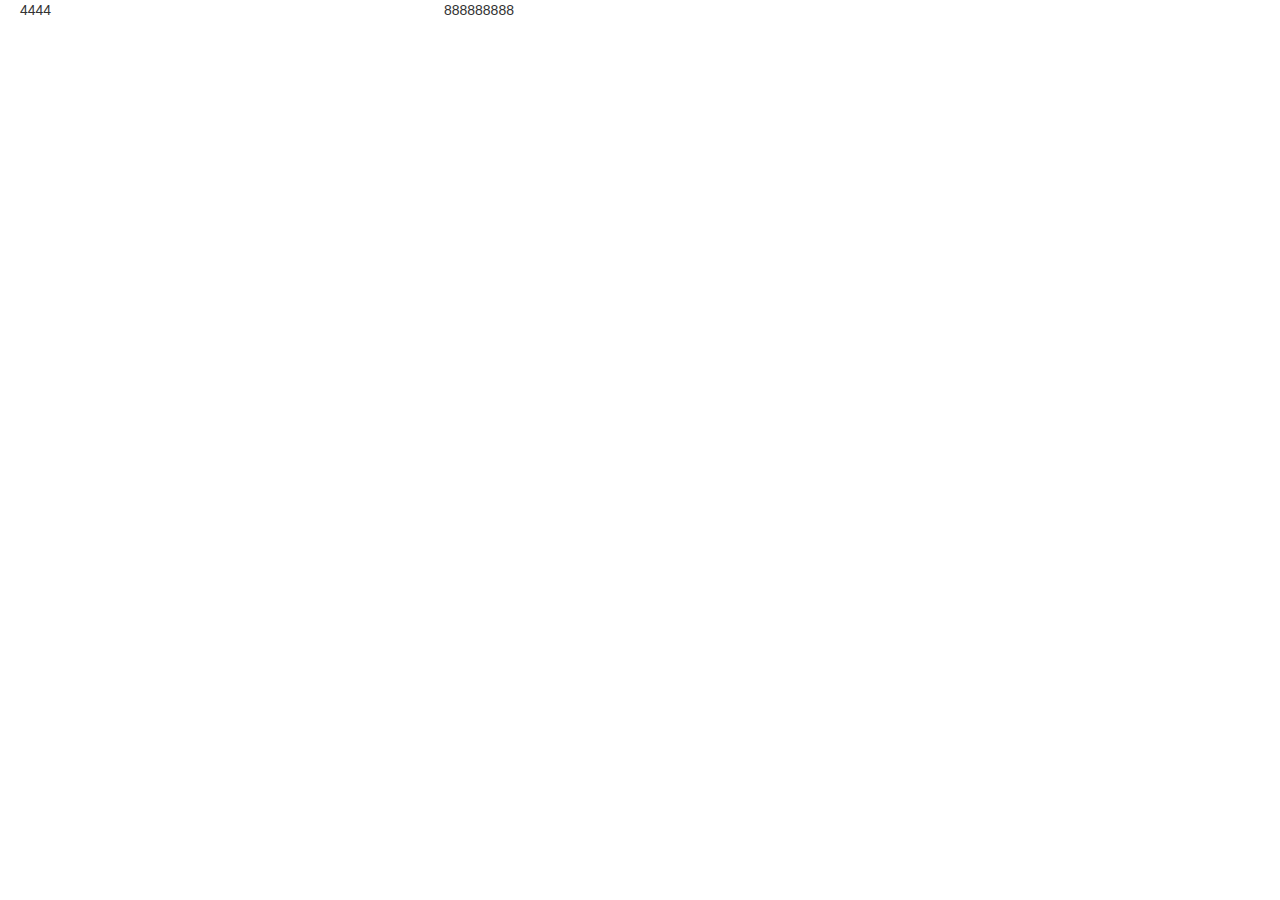
==== html/index.html @ c049062f "--" ====
﻿<!DOCTYPE html>
<html>
<head>
    <meta charset='utf-8'>
    <meta content='IE=edge,chrome=1' http-equiv='X-UA-Compatible'>
    <meta content='www.conmeno.com' name='author'>
    <meta content='Connecting people' name='description'>
    <meta content='hài, vui cười, troll, truyện vui, hotgirl, gái đẹp' name='keywords'>
    <meta content='width=device-width, initial-scale=1, maximum-scale=1' name='viewport'>
    <meta name="HandheldFriendly" content="True">
    <meta name="MobileOptimized" content="320">
    <script src="http://code.jquery.com/jquery-1.9.1.min.js"></script>
    <script src="bootstrap/js/bootstrap.min.js"></script>
    <link href="bootstrap/css/bootstrap.css" rel="stylesheet" />
    <link href="bootstrap/css/bootstrap-responsive.css" rel="stylesheet" />
    <link rel="stylesheet" media="only screen and (max-width: 900px)" href="table.css">
    <link rel="stylesheet" media="only screen and (max-width: 600px)" href="mobile.css">
    <script type="text/javascript">

        $(document).ready(function () {


        });
    </script>
</head>
<body>
    <div class="container-fluid">
        <div class="row-fluid">
        <div class="span4">4444</div>
        <div class="span8">888888888</div>
        </div>
    </div>
</body>
</html>
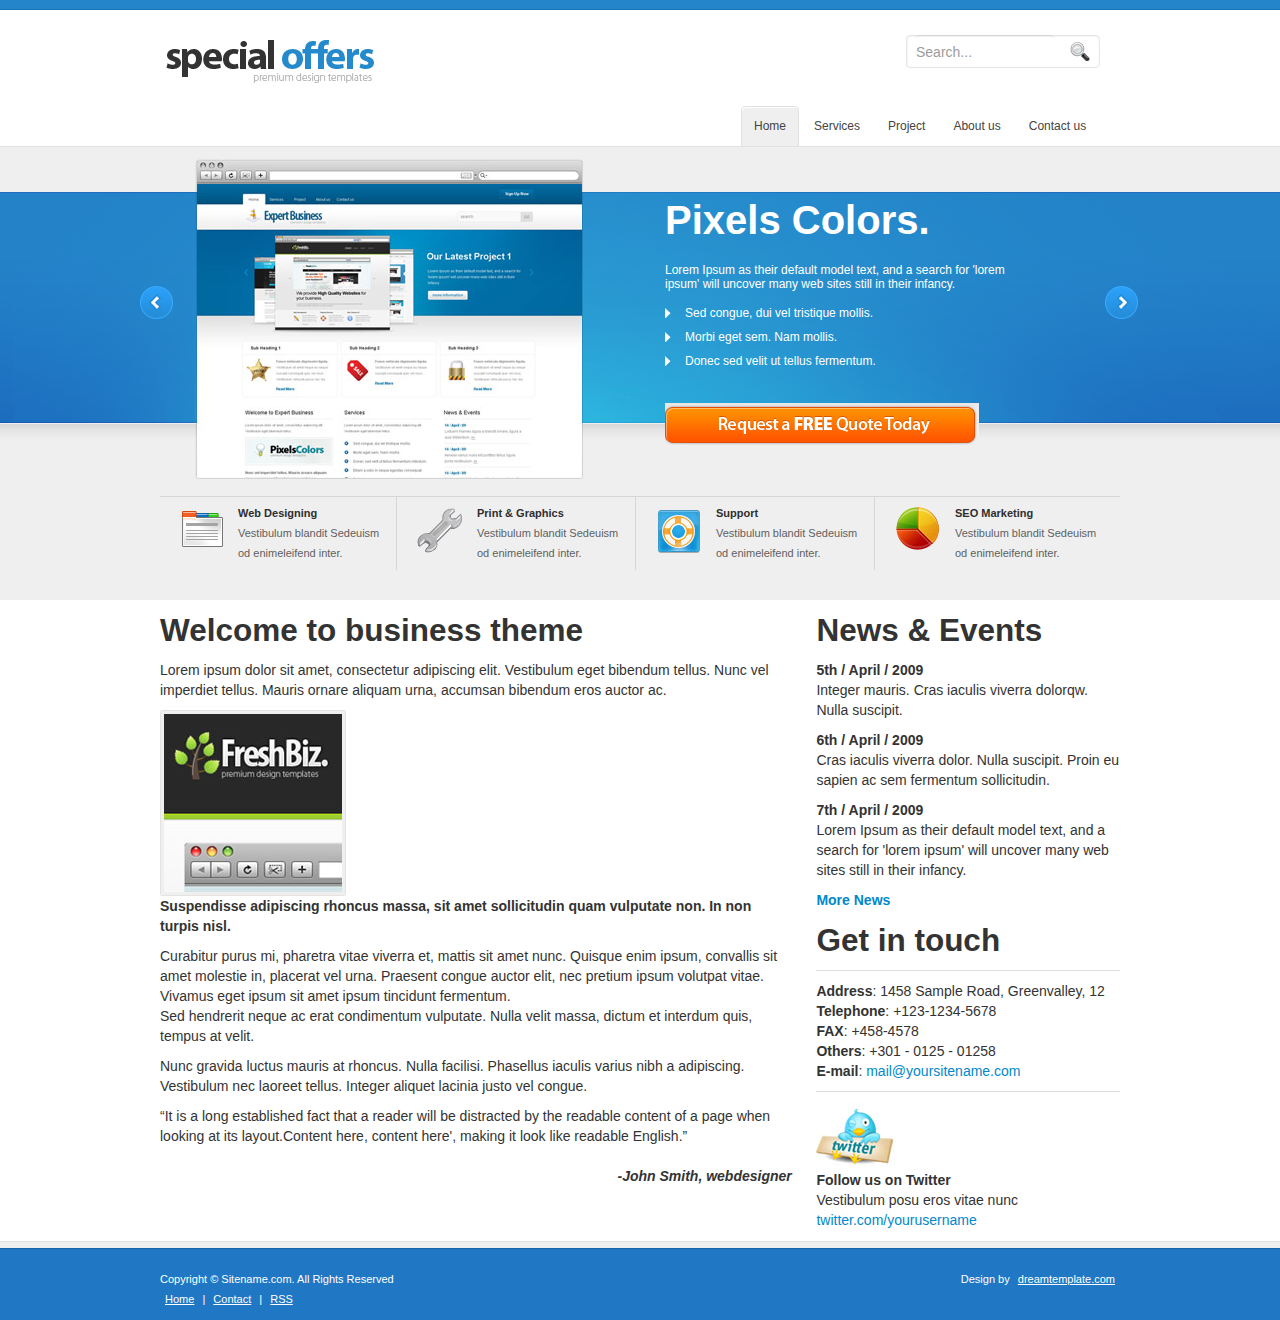
==== commit a9a420e0: "a" ====
--- a/html/index.html
+++ b/html/index.html
@@ -13,22 +13,360 @@
     <script src="bootstrap/js/bootstrap.min.js"></script>
     <link href="bootstrap/css/bootstrap.css" rel="stylesheet" />
     <link href="bootstrap/css/bootstrap-responsive.css" rel="stylesheet" />
+    <link href="style.css" rel="stylesheet" />
     <link rel="stylesheet" media="only screen and (max-width: 900px)" href="table.css">
     <link rel="stylesheet" media="only screen and (max-width: 600px)" href="mobile.css">
+    <script src="js/easySlider1.5.js"></script>
+    <link href="fixcss.css" rel="stylesheet" />
     <script type="text/javascript">
 
         $(document).ready(function () {
 
-
+            $("#slider").easySlider({
+                controlsBefore: '<p id="controls">',
+                controlsAfter: '</p>',
+                auto: true,
+                continuous: true
+            });
         });
     </script>
+    <style type="text/css">
+        .gallery
+        {
+            width: 890px;
+            height: 350px;
+            margin: 0 auto;
+        }
+
+        #slider
+        {
+            margin: 0;
+            padding: 0;
+            list-style: none;
+        }
+
+            #slider ul,
+            #slider li
+            {
+                margin: 0;
+                padding: 0;
+                list-style: none;
+            }
+            /* 
+    define width and height of list item (slide)
+    entire slider area will adjust according to the parameters provided here
+*/
+            #slider li
+            {
+                width: 890px;
+                height: 350px;
+                overflow: hidden;
+            }
+
+        p#controls
+        {
+            margin: 0;
+            padding: 0;
+            position: relative;
+        }
+
+        #prevBtn
+        {
+            display: block;
+            margin: 0;
+            overflow: hidden;
+            width: 35px;
+            height: 75px;
+            position: absolute;
+            left: -55px;
+            top: -210px;
+        }
+
+        #nextBtn
+        {
+            display: block;
+            margin: 0;
+            overflow: hidden;
+            width: 35px;
+            height: 75px;
+            position: absolute;
+            left: 910px;
+            top: -210px;
+        }
+
+        #prevBtn a
+        {
+            display: block;
+            width: 35px;
+            height: 75px;
+            background: url(images/l_arrow.gif) no-repeat 0 0;
+        }
+
+        #nextBtn a
+        {
+            display: block;
+            width: 35px;
+            height: 75px;
+            background: url(images/r_arrow.gif) no-repeat 0 0;
+        }
+        .container2
+        {
+            width:960px;
+            margin:0px auto;
+        }
+        .container960
+        {
+            width:960px;
+            margin: 0px auto;
+        }
+    </style>
 </head>
 <body>
-    <div class="container-fluid">
-        <div class="row-fluid">
-        <div class="span4">4444</div>
-        <div class="span8">888888888</div>
+    <div class="main">
+        <div class="container-fluid">
+      
+            <div class="row-fluid">
+                <div class="header">
+                    <div class="block_header">
+                        <div class="logo">
+                            <a href="index.html">
+                                <img src="images/logo.gif" width="227" height="128" border="0" alt="logo" /></a>
+                        </div>
+                        <div class="search">
+                            <form id="form1" name="form1" method="post" action="">
+                                <label>
+                                    <span>
+                                        <input name="q" type="text" class="keywords" id="textfield" maxlength="50" value="Search..." />
+                                    </span>
+                                    <input name="b" type="image" src="images/search.gif" class="button" />
+                                </label>
+                            </form>
+                        </div>
+                        <div class="menu">
+                            <ul>
+                                <li><a href="index.html" class="active"><span>Home</span></a></li>
+                                <li><a href="services.html"><span>Services</span></a></li>
+                                <li><a href="works.html"><span>Project</span></a></li>
+                                <li><a href="works.html"><span>About us</span></a></li>
+                                <li><a href="contact.html"><span>Contact us</span></a></li>
+                            </ul>
+                        </div>
+                        <div class="clr"></div>
+                    </div>
+                </div>
+            </div>
+            <div class="row-fluid">
+                <div class="slider">
+                    <div class="header_text">
+                        <div class="gallery">
+                            <div id="slider">
+                                <ul>
+                                    <li>
+                                        <div class="div">
+                                            <img src="images/simple_img_1.jpg" alt="screen 1" width="388" height="321" border="0"
+                                                class="screen" />
+                                            <div class="left1">
+                                                <h2><strong>Pixels Colors. </strong></h2>
+                                                <p>
+                                                    Lorem Ipsum as their default model text, and a search for 'lorem
+                                                <br />
+                                                    ipsum' will uncover many web sites still in their infancy.
+                                                </p>
+                                                <p class="ulli">Sed congue, dui vel tristique mollis.</p>
+                                                <p class="ulli">Morbi eget sem. Nam mollis. </p>
+                                                <p class="ulli">Donec sed velit ut tellus fermentum.</p>
+                                                <p class="button">
+                                                    <a href="#">
+                                                        <img src="images/Request.gif" alt="picture" width="314" height="43" border="0" /></a>
+                                                </p>
+                                            </div>
+                                        </div>
+                                    </li>
+                                    <li>
+                                        <div class="div">
+                                            <img src="images/simple_img_2.jpg" alt="screen 1" width="388" height="321" border="0"
+                                                class="screen" />
+                                            <div class="left1">
+                                                <h2><strong>Stylefolio.</strong></h2>
+                                                <p>
+                                                    Lorem Ipsum as their default model text, and a search for 'lorem
+                                                <br />
+                                                    ipsum' will uncover many web sites still in their infancy.
+                                                </p>
+                                                <p class="ulli">Sed congue, dui vel tristique mollis.</p>
+                                                <p class="ulli">Morbi eget sem. Nam mollis. </p>
+                                                <p class="ulli">Donec sed velit ut tellus fermentum.</p>
+                                                <p class="button">
+                                                    <a href="#">
+                                                        <img src="images/Request.gif" alt="picture" width="314" height="43" border="0" /></a>
+                                                </p>
+                                            </div>
+                                        </div>
+                                    </li>
+                                    <li>
+                                        <div class="div">
+                                            <img src="images/simple_img_3.jpg" alt="screen 1" width="388" height="321" border="0"
+                                                class="screen" />
+                                            <div class="left1">
+                                                <h2><strong>Expert Business.</strong></h2>
+                                                <p>
+                                                    Lorem Ipsum as their default model text, and a search for 'lorem
+                                                <br />
+                                                    ipsum' will uncover many web sites still in their infancy.
+                                                </p>
+                                                <p class="ulli">Sed congue, dui vel tristique mollis.</p>
+                                                <p class="ulli">Morbi eget sem. Nam mollis. </p>
+                                                <p class="ulli">Donec sed velit ut tellus fermentum.</p>
+                                                <p class="button">
+                                                    <a href="#">
+                                                        <img src="images/Request.gif" alt="picture" width="314" height="43" border="0" /></a>
+                                                </p>
+                                            </div>
+                                        </div>
+                                    </li>
+                                </ul>
+                            </div>
+                        </div>
+                        <div class="clr"></div>
+                    </div>
+                </div>
+            </div>
+            <div class="row-fluid">
+            </div>
+            <div class="row-fluid">
+                <div class="top_sup">
+                    <div class="top_sup_resize">
+                        <div class="blogga">
+                            <img src="images/img_1.jpg" alt="picture" width="54" height="54" />
+                            <p>
+                                <strong>Web Designing</strong><br />
+                                Vestibulum blandit Sedeuism
+                            <br />
+                                od enimeleifend inter.
+                            </p>
+                        </div>
+                        <div class="blogga">
+                            <img src="images/img_2.jpg" alt="picture" width="54" height="54" />
+                            <p>
+                                <strong>Print &amp; Graphics</strong><br />
+                                Vestibulum blandit Sedeuism
+                            <br />
+                                od enimeleifend inter.
+                            </p>
+                        </div>
+                        <div class="blogga">
+                            <img src="images/img_3.jpg" alt="picture" width="54" height="54" />
+                            <p>
+                                <strong>Support</strong><br />
+                                Vestibulum blandit Sedeuism
+                            <br />
+                                od enimeleifend inter.
+                            </p>
+                        </div>
+                        <div class="blogga2">
+                            <img src="images/img_4.jpg" alt="picture" width="54" height="54" />
+                            <p>
+                                <strong>SEO Marketing</strong><br />
+                                Vestibulum blandit Sedeuism
+                            <br />
+                                od enimeleifend inter.
+                            </p>
+                        </div>
+                        <div class="clr"></div>
+                    </div>
+                    <div class="clr"></div>
+                </div>
+            </div>
+            <div class="row-fluid">
+              <div class="container960">
+                <div class="span8">
+                    <h2>Welcome to business theme</h2>
+                    <p>
+                        <span>Lorem ipsum dolor sit amet, consectetur adipiscing elit. Vestibulum eget bibendum
+                            tellus. Nunc vel imperdiet tellus. Mauris ornare aliquam urna, accumsan bibendum
+                            eros auctor ac.</span>
+                    </p>
+                    <img src="images/img_5.jpg" alt="picture" width="186" height="186" />
+                    <p>
+                        <strong>Suspendisse adipiscing rhoncus massa, sit amet sollicitudin quam vulputate
+                    non. In non turpis nisl. </strong>
+                    </p>
+                    <p>
+                        Curabitur purus mi, pharetra vitae viverra et, mattis sit amet nunc. Quisque enim
+                        ipsum, convallis sit amet molestie in, placerat vel urna. Praesent congue auctor
+                        elit, nec pretium ipsum volutpat vitae. Vivamus eget ipsum sit amet ipsum tincidunt
+                        fermentum.<br />
+                        Sed hendrerit neque ac erat condimentum vulputate. Nulla velit massa, dictum et
+                        interdum quis, tempus at velit.
+                    </p>
+                    <p>
+                        Nunc gravida luctus mauris at rhoncus. Nulla facilisi. Phasellus iaculis varius
+                        nibh
+                    a adipiscing. Vestibulum nec laoreet tellus. Integer aliquet lacinia justo vel congue.
+                    </p>
+                    <p class="test">
+                        “It is a long established fact that a reader will be distracted by the readable
+                        content of a page when looking at its layout.Content here, content here', making
+                        it look like readable English.”<br />
+                        <br />
+                        <em style="float: right;"><strong>-John Smith, webdesigner</strong></em><br />
+                    </p>
+                </div>
+                <div class="span4">
+                    <h2>News &amp; Events</h2>
+                    <p>
+                        <strong>5th / April / 2009</strong><br />
+                        Integer mauris. Cras iaculis viverra dolorqw. Nulla suscipit.
+                    </p>
+                    <p>
+                        <strong>6th / April / 2009</strong><br />
+                        Cras iaculis viverra dolor. Nulla suscipit. Proin eu sapien ac sem fermentum sollicitudin.
+                    </p>
+                    <p>
+                        <strong>7th / April / 2009</strong><br />
+                        Lorem Ipsum as their default model text, and a search for 'lorem ipsum' will uncover
+                        many web sites still in their infancy.
+                    </p>
+                    <p><strong><a href="#">More News</a></strong></p>
+                    <h2>Get in touch</h2>
+                    <div class="bg"></div>
+                    <p>
+                        <strong>Address</strong>: 1458 Sample Road, Greenvalley, 12<br />
+                        <strong>Telephone</strong>: +123-1234-5678<br />
+                        <strong>FAX</strong>: +458-4578<br />
+                        <strong>Others</strong>: +301 - 0125 - 01258<br />
+                        <strong>E-mail</strong>: <a href="#">mail@yoursitename.com</a>
+                    </p>
+                    <div class="bg"></div>
+                    <img src="images/twitter.jpg" alt="picture" width="81" height="68" />
+                    <p>
+                        <strong>Follow us on Twitter</strong><br />
+                        Vestibulum posu eros vitae nunc<a href="#"> twitter.com/yourusername</a>
+                    </p>
+                </div>
+                </div>
+            </div>
+
+            <div class="row-fluid">
+                <div class="footer">
+                    <div class="footer_resize">
+                        <p class="leftt">
+                            Copyright © Sitename.com. All Rights Reserved<br />
+                            <a href="#">Home</a> | <a href="#">Contact</a> | <a href="#">RSS </a>
+                        </p>
+                        <p class="rightt">
+                            Design by <a href="http://dreamtemplate.com/">dreamtemplate.com</a>
+                        </p>
+                        <div class="clr"></div>
+                    </div>
+                    <div class="clr"></div>
+                </div>
+            </div>
+
         </div>
+       
+
+
     </div>
 </body>
 </html>
--- a/html/style.css
+++ b/html/style.css
@@ -0,0 +1,90 @@
+@charset "utf-8";
+body { margin:0; padding:0; width:100%;}
+html { padding:0; margin:0;}
+
+/* main */
+.main {width:100%; padding:0; margin:0 auto; }
+.resize { width:985px; margin:0 auto;}
+
+/********** header **********/
+.header { background:url(images/header_bg.gif) top repeat-x; padding:0; margin:0 auto; }
+
+.block_header {margin:0 auto; width:960px; padding:0; border:none; }
+/* logo */
+.logo { float:left; padding:0; margin:0; width:227px;}
+/* search */
+.search { padding:30px 20px 0 0; margin:0; float:right; width:440px;}
+.search form { display:block; float:right; padding:5px 0;}
+.search span { display:block; float:left; background:url(images/search_bg.gif) left top no-repeat; width:138px; padding:0 10px; height:33px;}
+.search form .keywords { line-height:14px; float:left; border:0; width:138px; padding:9px 0; height:15px; background:none; margin:0; font:normal 14px Arial, Helvetica, sans-serif; color:#9c9c9c;}
+.search form .button { float:left; margin:0; padding:0;}
+/* menu */	
+.menu { float:right; padding:13px 0 0 0; margin:0; width:380px;}
+.menu ul {  padding:0; margin:0; list-style:none; border:0;}
+.menu ul li { float:left; margin:0; padding:0 1px; border:0;}
+.menu ul li a { float:left; margin:0; padding:13px 0; color:#434343; font:normal 12px Arial, Helvetica, sans-serif; text-decoration:none;}
+.menu ul li a span { padding:13px; background:none;}
+.menu ul li a:hover {  background: url(images/r_menu.gif) no-repeat right;}
+.menu ul li a:hover span {  background:url(images/l_menu.gif) no-repeat left;}
+.menu ul li a.active { background:url(images/r_menu.gif) no-repeat right;}
+.menu ul li a.active span {  background:url(images/l_menu.gif) no-repeat left;}
+/********** slider **********/
+.slider {background:#efefef url(images/simple_text_bg.gif) top center repeat-x; margin:0 auto; padding:0; height:350px;}
+/*header_text*/
+.header_text { margin:0 auto; padding:0;}
+.header_text .div { float:right; width:890px; padding:0; margin:0;}
+.header_text img { margin:30px 0 0 0; padding:0;}
+.header_text img.screen { float:left; margin:0; padding:12px 0 0 0;}
+.header_text .div .left1 { float:right; width:420px; padding:0; margin:0;}
+.header_text .div .left1 h2 { font:bold 40px Arial, Helvetica, sans-serif; color:#fff; padding:52px 0 20px 0; margin:0;}
+.header_text p.ulli { width:330px; font: normal 12px Arial, Helvetica, sans-serif; color:#fff; padding:5px 0 5px 20px; margin:0; background: url(images/simple_ul_li.gif) left no-repeat;}
+.header_text p { font: normal 12px Arial, Helvetica, sans-serif; color:#fff;}
+.header_text p.button { font: normal 12px Arial, Helvetica, sans-serif; color:#fff; margin:0; padding:0;}
+/* ================*/
+.slider2 {background: url(images/simple_text_bg2.gif) top center repeat-x; margin:0 auto; padding:0; height:187px;}
+.header_text2 { margin:0 auto; padding:0; width:960px;}
+.header_text2 h2 { font:bold 40px Arial, Helvetica, sans-serif; color:#fff; padding:72px 0 20px 25px; margin:0;}
+/*top_sup*/
+.top_sup { padding:0 0 30px 0; margin:0; background:#efefef;}
+.top_sup_resize { width:960px; border-top:1px solid #d6d6d6; margin:0 auto; padding:0;}
+.top_sup_resize img { float:left; margin:5px 10px; padding:0;}
+.top_sup_resize p { font: normal 11px Arial, Helvetica, sans-serif; color:#5f5f5f; padding:5px; margin:0; line-height:1.8em;}
+.top_sup_resize strong { color:#2e2e2e;}
+.top_sup_resize .blogga { width:230px; float:left; margin:0 2px; padding:2px; border-right:1px solid #d6d6d6;}
+.top_sup_resize .blogga2 { width:230px; float:left; margin:0 2px; padding:2px;}
+/********** block index **********/
+.body { background: #fff; border-top:1px solid #e1e1e1;  }
+.body_resize { width:960px; margin:0 auto; padding:0;}
+.body h2 { font:normal 18px Arial, Helvetica, sans-serif; color:#2a2a2a; padding:15px 5px; margin:0;}
+.body p { font:normal 12px Arial, Helvetica, sans-serif; color:#5f5f5f; padding:10px 5px; margin:0; line-height:1.8em;}
+.body p span { color:#a4a4a4; font: normal 11px Arial, Helvetica, sans-serif; line-height:1.8em;}
+.body a { color:#2079c5; text-decoration:none;}
+.body p.test { margin:5px 20px; background: #f6f6f6 url(images/test.gif) top left no-repeat; border:3px solid #ececec; padding:10px 20px;}
+.body img { float:left; margin:5px 10px; padding:0;}
+.body img.floated { float:right; margin:5px 10px; padding:0;}
+.left { width:589px; float:left; margin:0; padding:0 20px; border-right:1px solid #f2f2f2;}
+.left .serv { width:265px; float:left; margin:0; padding:5px 10px;}
+.right  { width:290px; float:right; margin:0; padding:0 20px;}
+/********** contact form **********/
+#contactform { margin:0; padding:5px 10px;}
+#contactform * { color:#F00;}
+#contactform ol { margin:0; padding:0; list-style:none;}
+#contactform li { margin:0; padding:0; background:none; border:none; display:block;}
+#contactform li.buttons { margin:5px 0 5px 0;}
+#contactform label { margin:0; width:110px; display:block; padding:10px 0; color:#5f5f5f; font: normal 12px Arial, Helvetica, sans-serif; text-transform:capitalize; float:left;}
+#contactform label span { color:#F00;}
+#contactform input.text { width:440px; border:1px solid #e7e7e7; margin:10px 0; padding:5px 2px; height:16px; background:#f8f8f8; float:left;}
+#contactform textarea { width:440px; border:1px solid #e7e7e7; margin:10px 0; padding:2px; background:#f8f8f8; float:left;}
+#contactform li.buttons input { padding:3px 0 3px 110px; margin:0; border:0; color:#FFF; float:left;}
+p.response { text-align:center; color:#F00; font: normal 11px  Georgia, "Times New Roman", Times, serif; line-height:1.8em; width:auto;}
+/*************footer**********/
+.footer { padding:0; margin:0 auto; background:#2077c4 url(images/footer_bg.gif) top repeat-x;}
+.footer_resize {width:960px; margin:0 auto; padding:30px 0 10px 0;}
+.footer p { font:normal 11px  Arial, Helvetica, sans-serif; color:#fff; line-height:1.8em;}
+.footer a { font:normal 11px Arial, Helvetica, sans-serif; color:#fff; text-decoration:underline; padding:5px; margin:0;}
+.footer img {margin:2px 5px; padding:0;}
+.footer p.leftt { text-align:left; width:50%; margin:0; padding:0; float:left;} 
+.footer p.rightt { text-align:right; width:50%; margin:0; padding:0; float:right;} 
+
+p.clr, .clr { clear:both; padding:0; margin:0; background:none;}
+li.bg, .bg { clear:both; border-top:1px solid #ddd; padding:0; margin:10px 0; background:none; line-height:0;}--- a/html/fixcss.css
+++ b/html/fixcss.css
@@ -0,0 +1,4 @@
+﻿.container-fluid
+{
+    padding:0;
+}
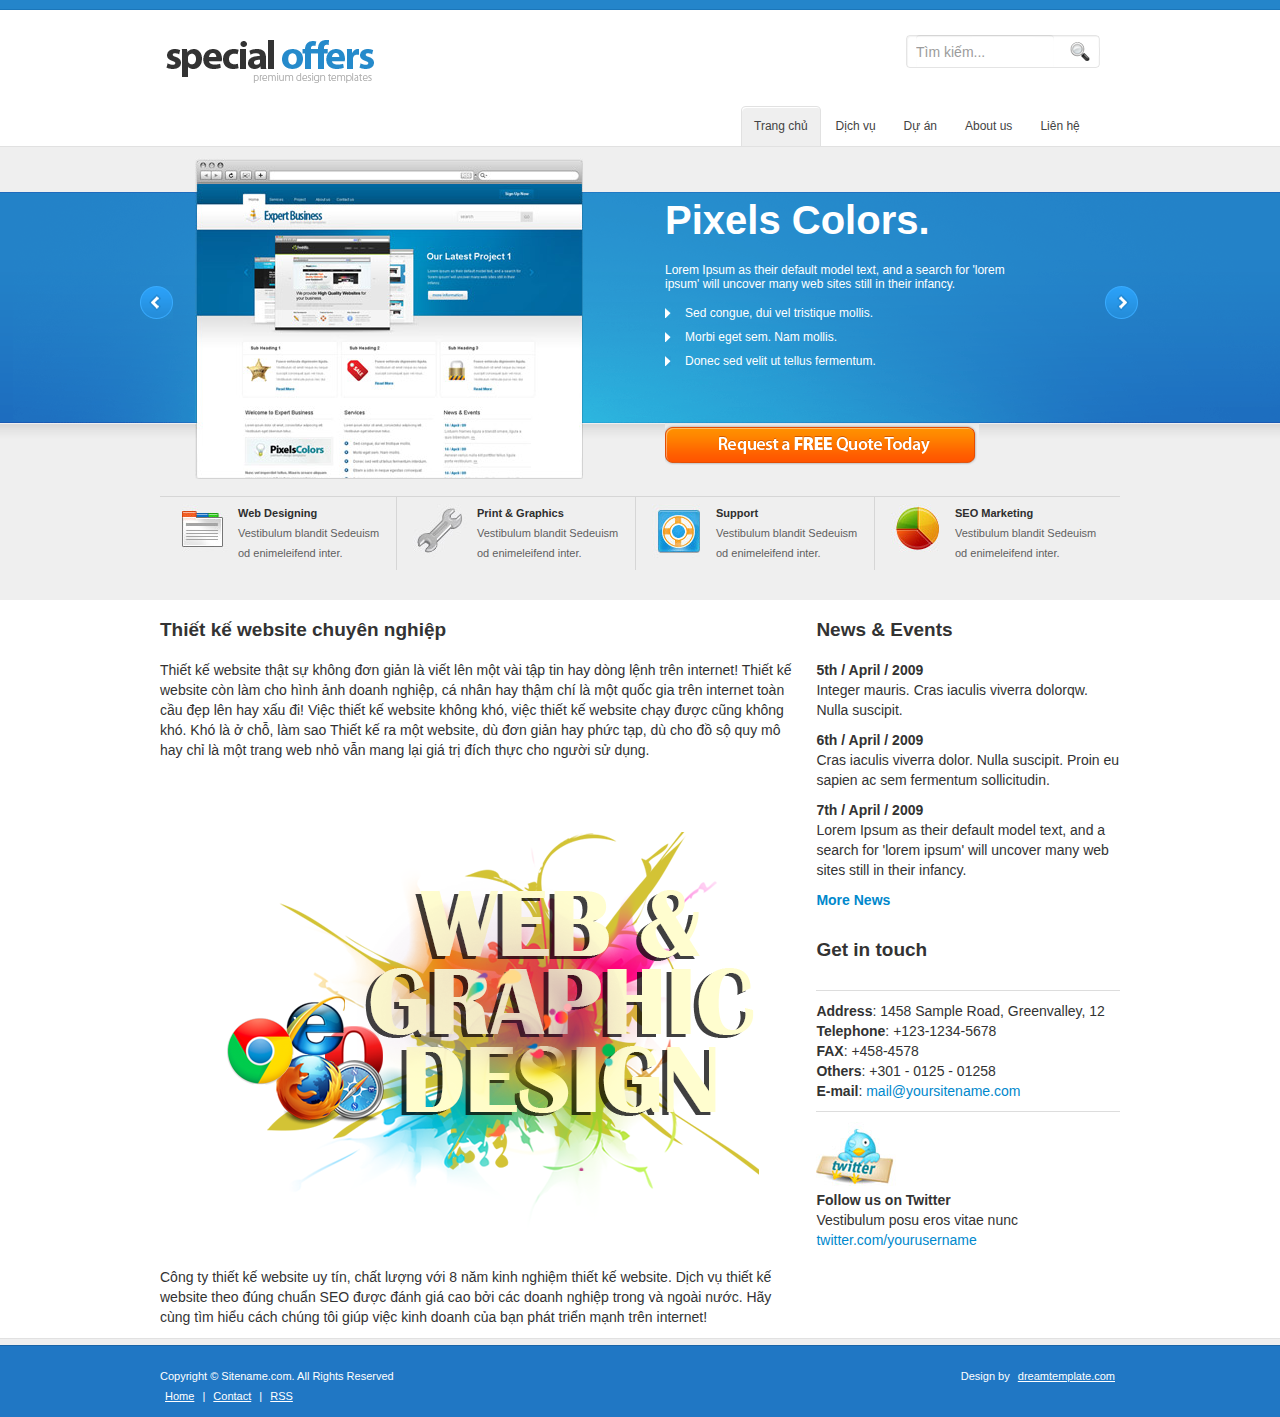
==== commit 4e91d132: "--" ====
--- a/html/index.html
+++ b/html/index.html
@@ -31,23 +31,20 @@
         });
     </script>
     <style type="text/css">
-        .gallery
-        {
+        .gallery {
             width: 890px;
             height: 350px;
             margin: 0 auto;
         }
 
-        #slider
-        {
+        #slider {
             margin: 0;
             padding: 0;
             list-style: none;
         }
 
             #slider ul,
-            #slider li
-            {
+            #slider li {
                 margin: 0;
                 padding: 0;
                 list-style: none;
@@ -56,22 +53,19 @@
     define width and height of list item (slide)
     entire slider area will adjust according to the parameters provided here
 */
-            #slider li
-            {
+            #slider li {
                 width: 890px;
                 height: 350px;
                 overflow: hidden;
             }
 
-        p#controls
-        {
+        p#controls {
             margin: 0;
             padding: 0;
             position: relative;
         }
 
-        #prevBtn
-        {
+        #prevBtn {
             display: block;
             margin: 0;
             overflow: hidden;
@@ -82,8 +76,7 @@
             top: -210px;
         }
 
-        #nextBtn
-        {
+        #nextBtn {
             display: block;
             margin: 0;
             overflow: hidden;
@@ -94,37 +87,32 @@
             top: -210px;
         }
 
-        #prevBtn a
-        {
+        #prevBtn a {
             display: block;
             width: 35px;
             height: 75px;
             background: url(images/l_arrow.gif) no-repeat 0 0;
         }
 
-        #nextBtn a
-        {
+        #nextBtn a {
             display: block;
             width: 35px;
             height: 75px;
             background: url(images/r_arrow.gif) no-repeat 0 0;
         }
-        .container2
-        {
-            width:960px;
-            margin:0px auto;
-        }
-        .container960
-        {
-            width:960px;
+
+        .container2 {
+            width: 960px;
             margin: 0px auto;
         }
+
+       
     </style>
 </head>
 <body>
     <div class="main">
         <div class="container-fluid">
-      
+
             <div class="row-fluid">
                 <div class="header">
                     <div class="block_header">
@@ -136,7 +124,7 @@
                             <form id="form1" name="form1" method="post" action="">
                                 <label>
                                     <span>
-                                        <input name="q" type="text" class="keywords" id="textfield" maxlength="50" value="Search..." />
+                                        <input name="q" type="text" class="keywords" id="textfield" maxlength="50" value="Tìm kiếm..." />
                                     </span>
                                     <input name="b" type="image" src="images/search.gif" class="button" />
                                 </label>
@@ -144,11 +132,11 @@
                         </div>
                         <div class="menu">
                             <ul>
-                                <li><a href="index.html" class="active"><span>Home</span></a></li>
-                                <li><a href="services.html"><span>Services</span></a></li>
-                                <li><a href="works.html"><span>Project</span></a></li>
+                                <li><a href="index.html" class="active"><span>Trang chủ</span></a></li>
+                                <li><a href="services.html"><span>Dịch vụ</span></a></li>
+                                <li><a href="works.html"><span>Dự án</span></a></li>
                                 <li><a href="works.html"><span>About us</span></a></li>
-                                <li><a href="contact.html"><span>Contact us</span></a></li>
+                                <li><a href="contact.html"><span>Liên hệ</span></a></li>
                             </ul>
                         </div>
                         <div class="clr"></div>
@@ -224,6 +212,27 @@
                                             </div>
                                         </div>
                                     </li>
+                                     <li>
+                                        <div class="div">
+                                            <img src="images/services-visual.png" alt="screen 1" width="388" height="321" border="0"
+                                                class="screen" />
+                                            <div class="left1">
+                                                <h2><strong>Expert Business.</strong></h2>
+                                                <p>
+                                                    Lorem Ipsum as their default model text, and a search for 'lorem
+                                                <br />
+                                                    ipsum' will uncover many web sites still in their infancy.
+                                                </p>
+                                                <p class="ulli">Sed congue, dui vel tristique mollis.</p>
+                                                <p class="ulli">Morbi eget sem. Nam mollis. </p>
+                                                <p class="ulli">Donec sed velit ut tellus fermentum.</p>
+                                                <p class="button">
+                                                    <a href="#">
+                                                        <img src="images/Request.gif" alt="picture" width="314" height="43" border="0" /></a>
+                                                </p>
+                                            </div>
+                                        </div>
+                                    </li>
                                 </ul>
                             </div>
                         </div>
@@ -278,72 +287,52 @@
                 </div>
             </div>
             <div class="row-fluid">
-              <div class="container960">
-                <div class="span8">
-                    <h2>Welcome to business theme</h2>
-                    <p>
-                        <span>Lorem ipsum dolor sit amet, consectetur adipiscing elit. Vestibulum eget bibendum
-                            tellus. Nunc vel imperdiet tellus. Mauris ornare aliquam urna, accumsan bibendum
-                            eros auctor ac.</span>
-                    </p>
-                    <img src="images/img_5.jpg" alt="picture" width="186" height="186" />
-                    <p>
-                        <strong>Suspendisse adipiscing rhoncus massa, sit amet sollicitudin quam vulputate
-                    non. In non turpis nisl. </strong>
-                    </p>
-                    <p>
-                        Curabitur purus mi, pharetra vitae viverra et, mattis sit amet nunc. Quisque enim
-                        ipsum, convallis sit amet molestie in, placerat vel urna. Praesent congue auctor
-                        elit, nec pretium ipsum volutpat vitae. Vivamus eget ipsum sit amet ipsum tincidunt
-                        fermentum.<br />
-                        Sed hendrerit neque ac erat condimentum vulputate. Nulla velit massa, dictum et
-                        interdum quis, tempus at velit.
-                    </p>
-                    <p>
-                        Nunc gravida luctus mauris at rhoncus. Nulla facilisi. Phasellus iaculis varius
-                        nibh
-                    a adipiscing. Vestibulum nec laoreet tellus. Integer aliquet lacinia justo vel congue.
-                    </p>
-                    <p class="test">
-                        “It is a long established fact that a reader will be distracted by the readable
-                        content of a page when looking at its layout.Content here, content here', making
-                        it look like readable English.”<br />
-                        <br />
-                        <em style="float: right;"><strong>-John Smith, webdesigner</strong></em><br />
-                    </p>
-                </div>
-                <div class="span4">
-                    <h2>News &amp; Events</h2>
-                    <p>
-                        <strong>5th / April / 2009</strong><br />
-                        Integer mauris. Cras iaculis viverra dolorqw. Nulla suscipit.
-                    </p>
-                    <p>
-                        <strong>6th / April / 2009</strong><br />
-                        Cras iaculis viverra dolor. Nulla suscipit. Proin eu sapien ac sem fermentum sollicitudin.
-                    </p>
-                    <p>
-                        <strong>7th / April / 2009</strong><br />
-                        Lorem Ipsum as their default model text, and a search for 'lorem ipsum' will uncover
+                <div class="container960">
+                    <div class="span8">
+                        <div class="heading1">Thiết kế website chuyên nghiệp</div>
+                        <p>Thiết kế website thật sự không đơn giản là viết lên một vài tập tin hay dòng lệnh trên internet! Thiết kế website còn làm cho hình ảnh doanh nghiệp, cá nhân hay thậm chí là một quốc gia trên internet toàn cầu đẹp lên hay xấu đi! Việc thiết kế website không khó, việc thiết kế website chạy được cũng không khó. Khó là ở chỗ, làm sao Thiết kế ra một website, dù đơn giản hay phức tạp, dù cho đồ sộ quy mô hay chỉ là một trang web nhỏ vẫn mang lại giá trị đích thực cho người sử dụng.
+                            </p>
+                        <p>
+                             <img src="images/web_graphic_design.png" />
+                        </p>
+                        <p>
+                            Công ty thiết kế website uy tín, chất lượng với 8 năm kinh nghiệm thiết kế website. Dịch vụ thiết kế website theo đúng chuẩn SEO được đánh giá cao bởi các doanh nghiệp trong và ngoài nước. Hãy cùng tìm hiểu cách chúng tôi giúp việc kinh doanh của bạn phát triển mạnh trên internet!
+                        </p>
+                    </div>
+                    <div class="span4">
+                        
+                        <div class="heading1">News &amp; Events</div>
+                        <p>
+                            <strong>5th / April / 2009</strong><br />
+                            Integer mauris. Cras iaculis viverra dolorqw. Nulla suscipit.
+                        </p>
+                        <p>
+                            <strong>6th / April / 2009</strong><br />
+                            Cras iaculis viverra dolor. Nulla suscipit. Proin eu sapien ac sem fermentum sollicitudin.
+                        </p>
+                        <p>
+                            <strong>7th / April / 2009</strong><br />
+                            Lorem Ipsum as their default model text, and a search for 'lorem ipsum' will uncover
                         many web sites still in their infancy.
-                    </p>
-                    <p><strong><a href="#">More News</a></strong></p>
-                    <h2>Get in touch</h2>
-                    <div class="bg"></div>
-                    <p>
-                        <strong>Address</strong>: 1458 Sample Road, Greenvalley, 12<br />
-                        <strong>Telephone</strong>: +123-1234-5678<br />
-                        <strong>FAX</strong>: +458-4578<br />
-                        <strong>Others</strong>: +301 - 0125 - 01258<br />
-                        <strong>E-mail</strong>: <a href="#">mail@yoursitename.com</a>
-                    </p>
-                    <div class="bg"></div>
-                    <img src="images/twitter.jpg" alt="picture" width="81" height="68" />
-                    <p>
-                        <strong>Follow us on Twitter</strong><br />
-                        Vestibulum posu eros vitae nunc<a href="#"> twitter.com/yourusername</a>
-                    </p>
-                </div>
+                        </p>
+                        <p><strong><a href="#">More News</a></strong></p>
+                         <div class="heading1">Get in touch</div>
+                       
+                        <div class="bg"></div>
+                        <p>
+                            <strong>Address</strong>: 1458 Sample Road, Greenvalley, 12<br />
+                            <strong>Telephone</strong>: +123-1234-5678<br />
+                            <strong>FAX</strong>: +458-4578<br />
+                            <strong>Others</strong>: +301 - 0125 - 01258<br />
+                            <strong>E-mail</strong>: <a href="#">mail@yoursitename.com</a>
+                        </p>
+                        <div class="bg"></div>
+                        <img src="images/twitter.jpg" alt="picture" width="81" height="68" />
+                        <p>
+                            <strong>Follow us on Twitter</strong><br />
+                            Vestibulum posu eros vitae nunc<a href="#"> twitter.com/yourusername</a>
+                        </p>
+                    </div>
                 </div>
             </div>
 
@@ -364,7 +353,7 @@
             </div>
 
         </div>
-       
+
 
 
     </div>
--- a/html/style.css
+++ b/html/style.css
@@ -39,7 +39,7 @@
 .header_text .div .left1 h2 { font:bold 40px Arial, Helvetica, sans-serif; color:#fff; padding:52px 0 20px 0; margin:0;}
 .header_text p.ulli { width:330px; font: normal 12px Arial, Helvetica, sans-serif; color:#fff; padding:5px 0 5px 20px; margin:0; background: url(images/simple_ul_li.gif) left no-repeat;}
 .header_text p { font: normal 12px Arial, Helvetica, sans-serif; color:#fff;}
-.header_text p.button { font: normal 12px Arial, Helvetica, sans-serif; color:#fff; margin:0; padding:0;}
+.header_text p.button { font: normal 12px Arial, Helvetica, sans-serif; color:#fff; margin-top:20px; padding:0;}
 /* ================*/
 .slider2 {background: url(images/simple_text_bg2.gif) top center repeat-x; margin:0 auto; padding:0; height:187px;}
 .header_text2 { margin:0 auto; padding:0; width:960px;}
@@ -87,4 +87,19 @@
 .footer p.rightt { text-align:right; width:50%; margin:0; padding:0; float:right;} 
 
 p.clr, .clr { clear:both; padding:0; margin:0; background:none;}
-li.bg, .bg { clear:both; border-top:1px solid #ddd; padding:0; margin:10px 0; background:none; line-height:0;}+li.bg, .bg { clear:both; border-top:1px solid #ddd; padding:0; margin:10px 0; background:none; line-height:0;}
+
+
+
+
+.heading1 {
+   
+    font-size:19px;
+    padding:10px 0 10px 0;
+    font-weight:bold;
+    line-height:40px;
+}
+ .container960 {
+            width: 960px;
+            margin: 0px auto;
+        }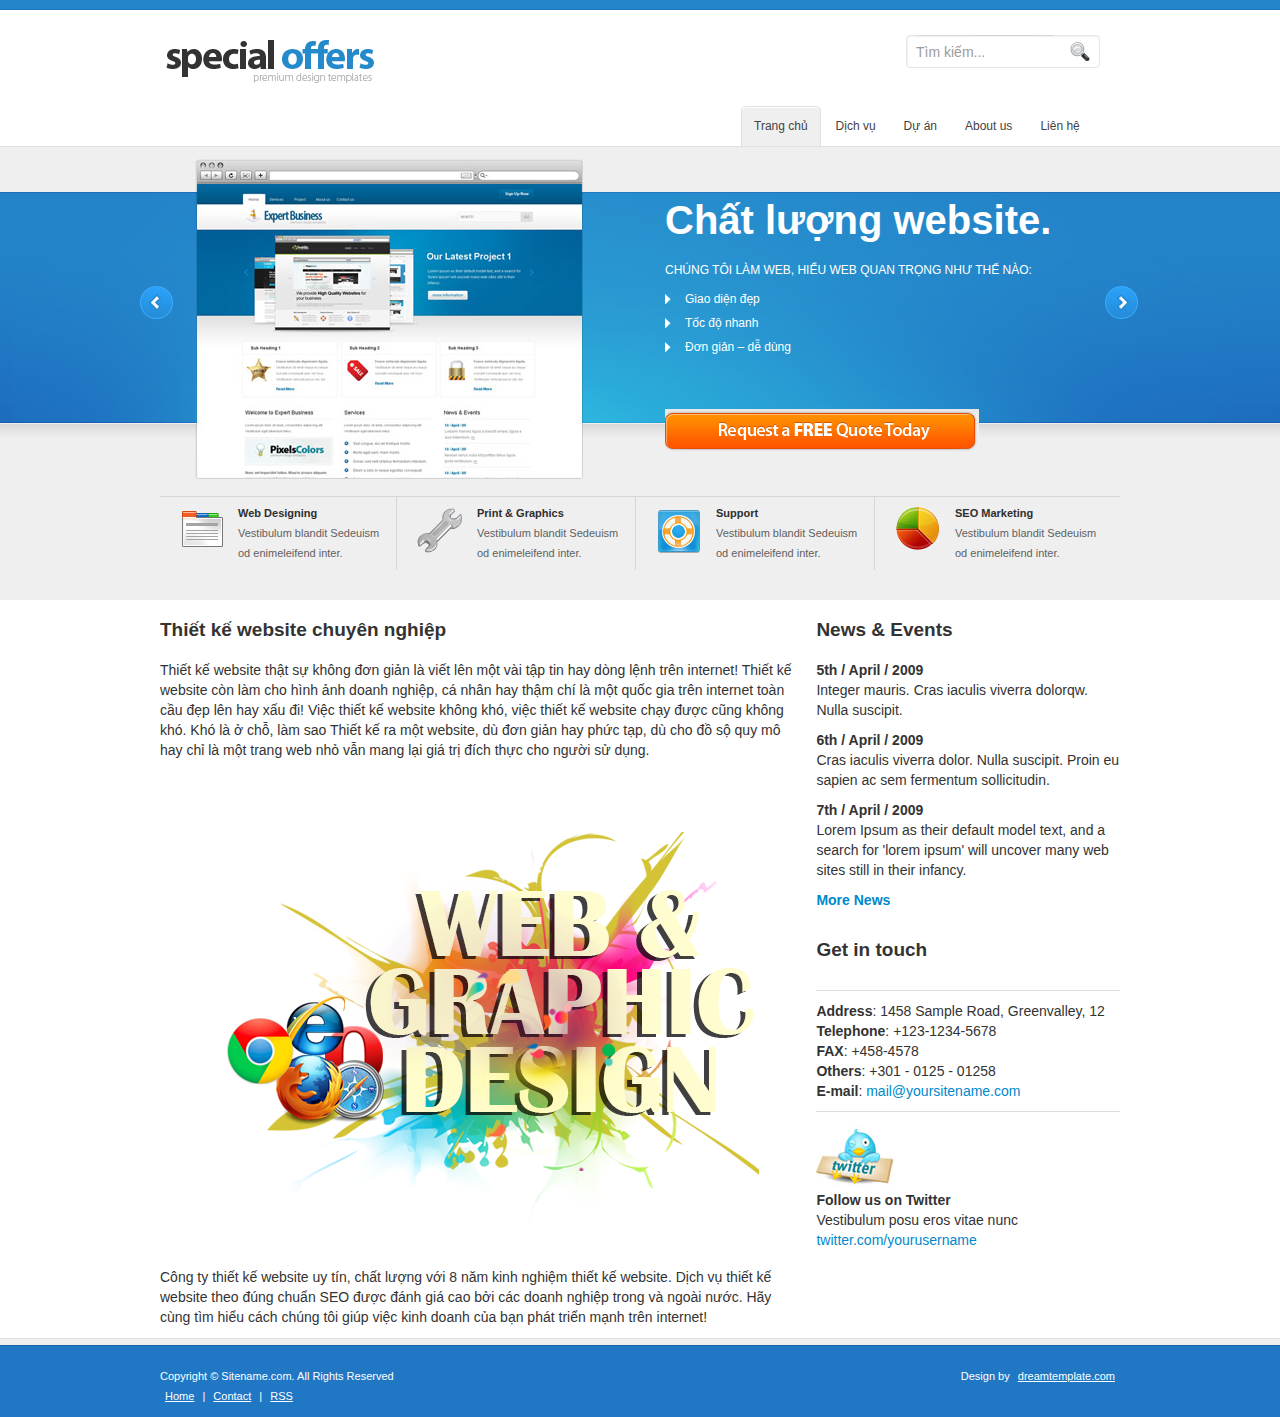
==== commit bc0077bd: "-" ====
--- a/html/index.html
+++ b/html/index.html
@@ -154,15 +154,15 @@
                                             <img src="images/simple_img_1.jpg" alt="screen 1" width="388" height="321" border="0"
                                                 class="screen" />
                                             <div class="left1">
-                                                <h2><strong>Pixels Colors. </strong></h2>
+                                                <h2><strong>Chất lượng website. </strong></h2>
                                                 <p>
-                                                    Lorem Ipsum as their default model text, and a search for 'lorem
+                                                    CHÚNG TÔI LÀM WEB, HIỂU WEB QUAN TRỌNG NHƯ THẾ NÀO:
                                                 <br />
-                                                    ipsum' will uncover many web sites still in their infancy.
-                                                </p>
-                                                <p class="ulli">Sed congue, dui vel tristique mollis.</p>
-                                                <p class="ulli">Morbi eget sem. Nam mollis. </p>
-                                                <p class="ulli">Donec sed velit ut tellus fermentum.</p>
+                                                     
+                                                </p>
+                                                <p class="ulli">Giao diện đẹp</p>
+                                                <p class="ulli">Tốc độ nhanh </p>
+                                                <p class="ulli">Đơn giản – dễ dùng</p>
                                                 <p class="button">
                                                     <a href="#">
                                                         <img src="images/Request.gif" alt="picture" width="314" height="43" border="0" /></a>
@@ -175,15 +175,15 @@
                                             <img src="images/simple_img_2.jpg" alt="screen 1" width="388" height="321" border="0"
                                                 class="screen" />
                                             <div class="left1">
-                                                <h2><strong>Stylefolio.</strong></h2>
+                                                <h2><strong>Dịch vụ SEO</strong></h2>
                                                 <p>
-                                                    Lorem Ipsum as their default model text, and a search for 'lorem
-                                                <br />
-                                                    ipsum' will uncover many web sites still in their infancy.
-                                                </p>
-                                                <p class="ulli">Sed congue, dui vel tristique mollis.</p>
-                                                <p class="ulli">Morbi eget sem. Nam mollis. </p>
-                                                <p class="ulli">Donec sed velit ut tellus fermentum.</p>
+                                                    SEO (tối ưu hóa bộ máy tìm kiếm) là biện  pháp "tối ưu" để thúc đẩy một trang web   trên cùng của một công cụ tìm kiếm như Google, Yahoo! và Bing… để tăng  lượng khách truy cập vào một trang web cụ thể nào đó
+                                                    
+                                                
+                                                </p>
+                                                <p class="ulli">Tối ưu để tăng thứ hạng website - SEO - Top Google.</p>
+                                                <p class="ulli">Chương trình đặt quảng cáo trên các website lớn. </p>
+                                                <p class="ulli">Google Adwords.</p>
                                                 <p class="button">
                                                     <a href="#">
                                                         <img src="images/Request.gif" alt="picture" width="314" height="43" border="0" /></a>
